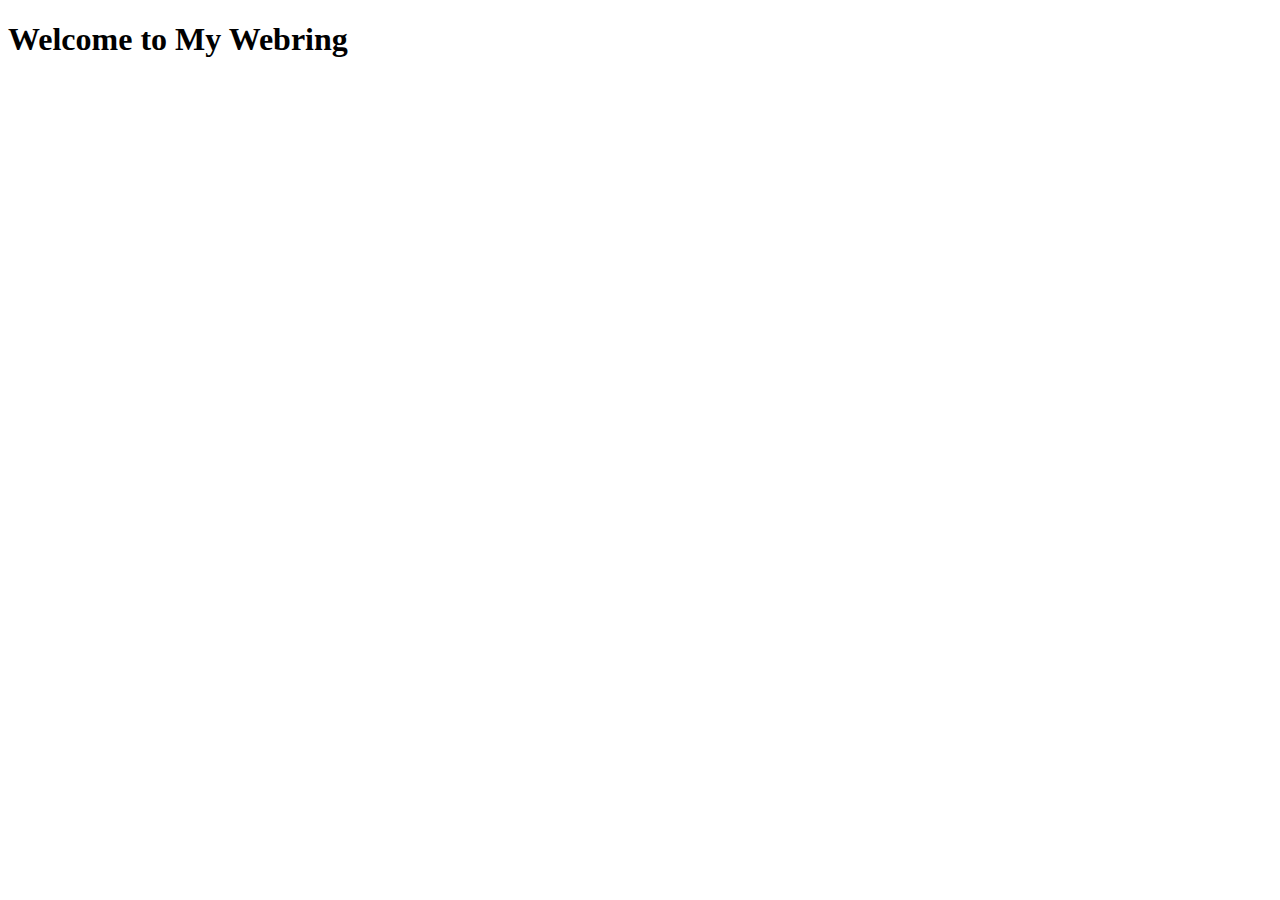
==== index.html @ e1cc5d09 "Create index.html" ====
<!DOCTYPE html>
<html>
<head>
    <meta charset="UTF-8">
    <title>FemRing</title>
</head>
<body>
    <h1>Welcome to My Webring</h1>
    <ul id="webring-list">
       
    </ul>

    <script src="app.js"></script>
</body>
</html>
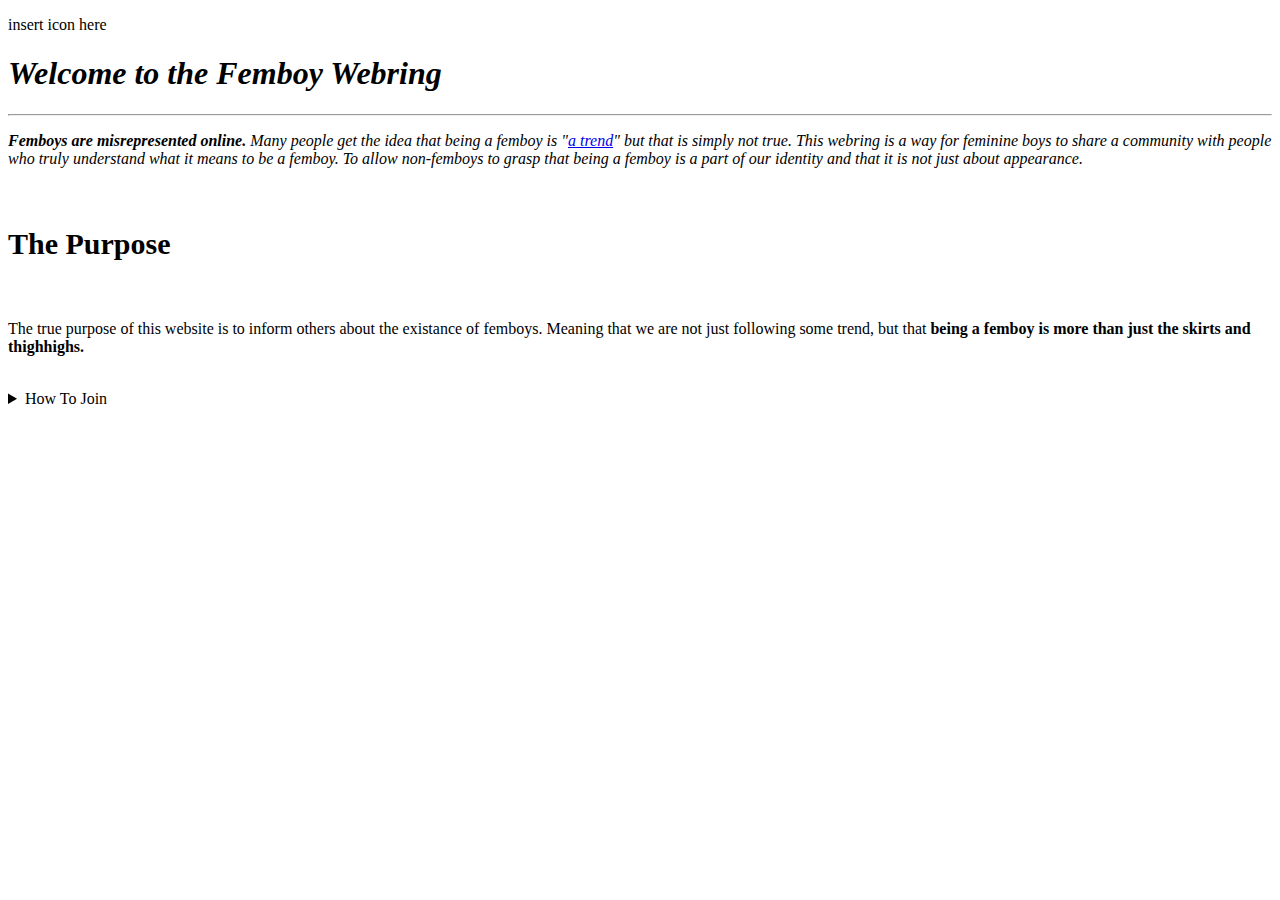
==== commit b184effb: "Update index.html" ====
--- a/index.html
+++ b/index.html
@@ -1,15 +1,44 @@
 <!DOCTYPE html>
-<html>
+<html data-theme='dark' lang="en">
+
 <head>
-    <meta charset="UTF-8">
-    <title>FemRing</title>
+  <meta charset="UTF-8">
+  <meta name="viewport" content="width=device-width, initial-scale=1.0">
+  <link href="style.css" rel='stylesheet' type="text/css" media="all">
+  <link rel="icon shortcut" href="/fem.png" type="image/x-icon">
+  <title>Femboy Webring</title>
+  
 </head>
+
 <body>
-    <h1>Welcome to My Webring</h1>
-    <ul id="webring-list">
-       
-    </ul>
+ <p onclick='toggleTheme()'>insert icon here</p>
 
-    <script src="app.js"></script>
+  <div id='main'>
+  <div class='title'><h1><em>Welcome to the Femboy Webring</em></h1>
+  
+  </div><hr>
+ <p><em><strong>Femboys are misrepresented online. </strong>Many people get the idea that being a femboy is "<a target='_blank' href='https://happymag.tv/femboy/'>a trend</a>" but that is simply not true. This webring is a way for feminine boys to share a community with people who truly understand what it means to be a femboy. To allow non-femboys to grasp that being a femboy is a part of our identity and that it is not just about appearance. </p></em><br>
+   <h2 style="font-size: 30px;" class='title'>The Purpose</h2> <br> 
+   <p>
+ The true purpose of this website is to inform others about the existance of femboys. Meaning that we are not just following some trend, but that <strong>being a femboy is more than just the skirts and thighhighs. </strong>
+ </p> <br>
+  <details> <summary> How To Join</summary>  <br>
+    
+    <p>The FemRing is a collection of websites either focused on GNC people or websites owned by a GNC person.
+    The requirements are quite simple but may be expanded in the future. This is the requirements to join, but the full rules may expand beyond this: </p><br>
+    <ol>
+      <li>Have some reference to <a target="_blank" href='https://en.wikipedia.org/wiki/Gender_variance'>GNC</a> or LGBT on your website</li>
+      <li>Website must be <a target='_blank' href='http://letsencrypt.org'>HTTPS</a></li>
+      <li>Website must be <a target='_blank' href='http://www.mabsland.com/Adoption.html'>Web-14</a> or safer</li>
+    </ol>
+    <p style='font-weight: bold;'><a target="_blank" href='https://github.com/femboyjophiel/femring'>To join you need to create a pull request on the site's Github. The instructions on how to do that will be found there.</a>
+    </p>
+</details>
+  </div>
+  <ul  id="siteContainer"></ul>
+
+  <script async src='/app.js'></script>
+
 </body>
+
 </html>
